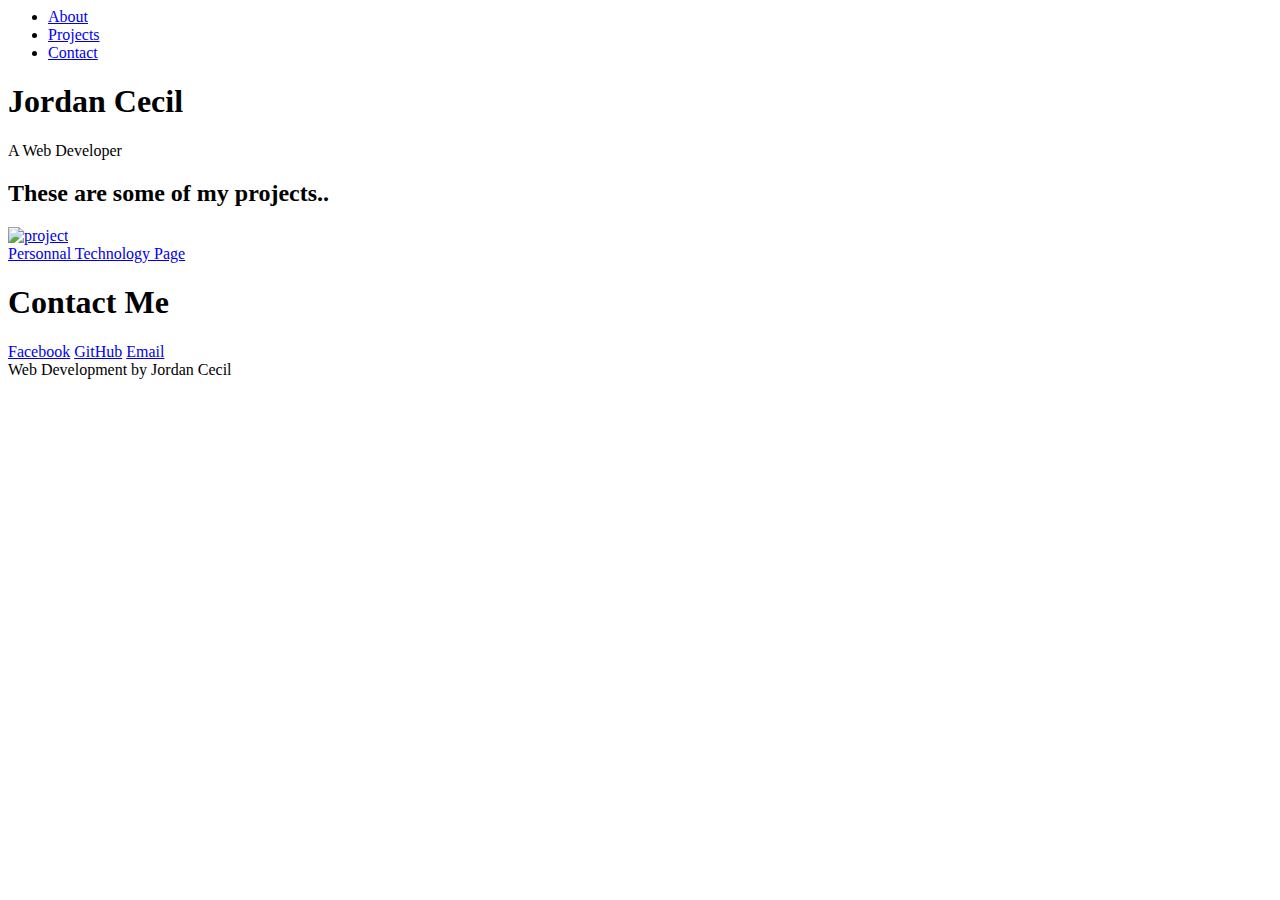
==== HTML.html @ f75d5c5c "initial commit" ====
<html>
<nav>
    <ul id='navbar'>
        <li><a href="#welcome-section">About</a></li>
        <li><a href="#projects">Projects</a></li>
        <li><a href="#contact">Contact</a></li>
    </ul>
</nav>

<div id="welcome-section" class="intro">

    <h1>Jordan Cecil</h1>
    <p>A Web Developer</p>


</div>
<div id="projects">
    <h2 class="work-header">These are some of my projects..</h2>
    <a href="https://codepen.io/jordanelizabethc/full/vzRWNK/" target="_blank" class="project project-tile">
        <img id="gravatar" src="https://0.gravatar.com/avatar/6254b75f9c3a7ad252422a1e091bc3e7?s=400&d=mm" src="https://codepen.io/jordanelizabethc/full/vzRWNK/" alt="project">
        <div class="project-title">Personnal Technology Page</div>
    </a>


</div>
<div id="contact" class="contact">
    <div class="header">
        <h1>Contact Me</h1>

    </div>
    <a href="https://www.facebook.com/jordan.e.cecil" target="_blank" class="contact-details">Facebook</a>
    <a id='profile-link' href="https://github.com/jordanelizabethc" target="_blank" class="contact-details">GitHub</a>
    <a href="mailto:jordanelizabethcecil@gmail.com" class="contact-details">Email</a>
</div>
<footer>Web Development by Jordan Cecil
</footer>

</html>
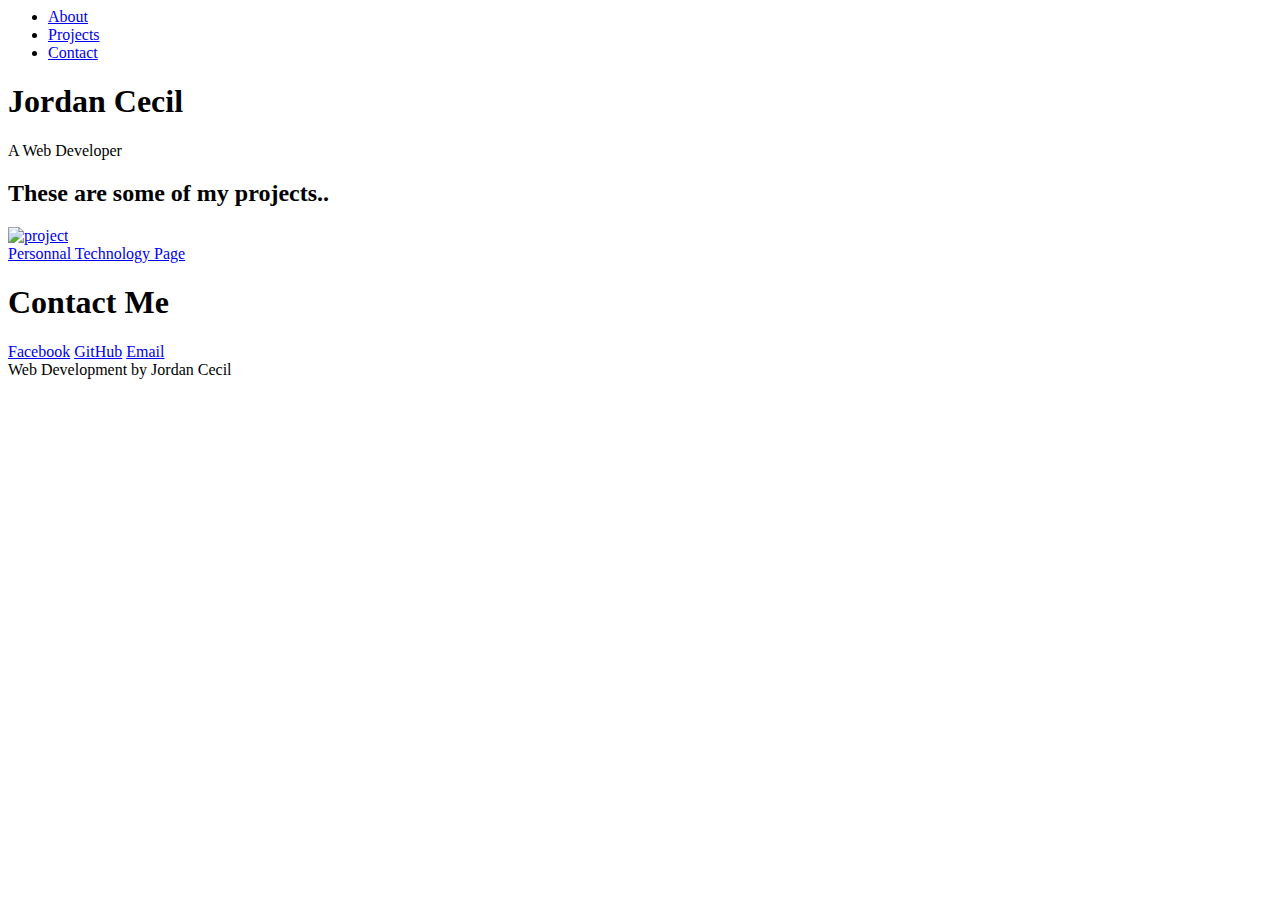
==== commit 6692cb5c: "body tag added" ====
--- a/HTML.html
+++ b/HTML.html
@@ -1,38 +1,41 @@
 <html>
-<nav>
-    <ul id='navbar'>
-        <li><a href="#welcome-section">About</a></li>
-        <li><a href="#projects">Projects</a></li>
-        <li><a href="#contact">Contact</a></li>
-    </ul>
-</nav>
 
-<div id="welcome-section" class="intro">
+<body>
+    <nav>
+        <ul id='navbar'>
+            <li><a href="#welcome-section">About</a></li>
+            <li><a href="#projects">Projects</a></li>
+            <li><a href="#contact">Contact</a></li>
+        </ul>
+    </nav>
 
-    <h1>Jordan Cecil</h1>
-    <p>A Web Developer</p>
+    <div id="welcome-section" class="intro">
+
+        <h1>Jordan Cecil</h1>
+        <p>A Web Developer</p>
 
 
-</div>
-<div id="projects">
-    <h2 class="work-header">These are some of my projects..</h2>
-    <a href="https://codepen.io/jordanelizabethc/full/vzRWNK/" target="_blank" class="project project-tile">
-        <img id="gravatar" src="https://0.gravatar.com/avatar/6254b75f9c3a7ad252422a1e091bc3e7?s=400&d=mm" src="https://codepen.io/jordanelizabethc/full/vzRWNK/" alt="project">
-        <div class="project-title">Personnal Technology Page</div>
-    </a>
+    </div>
+    <div id="projects">
+        <h2 class="work-header">These are some of my projects..</h2>
+        <a href="https://codepen.io/jordanelizabethc/full/vzRWNK/" target="_blank" class="project project-tile">
+            <img id="gravatar" src="https://0.gravatar.com/avatar/6254b75f9c3a7ad252422a1e091bc3e7?s=400&d=mm" src="https://codepen.io/jordanelizabethc/full/vzRWNK/" alt="project">
+            <div class="project-title">Personnal Technology Page</div>
+        </a>
 
 
-</div>
-<div id="contact" class="contact">
-    <div class="header">
-        <h1>Contact Me</h1>
+    </div>
+    <div id="contact" class="contact">
+        <div class="header">
+            <h1>Contact Me</h1>
 
+        </div>
+        <a href="https://www.facebook.com/jordan.e.cecil" target="_blank" class="contact-details">Facebook</a>
+        <a id='profile-link' href="https://github.com/jordanelizabethc" target="_blank" class="contact-details">GitHub</a>
+        <a href="mailto:jordanelizabethcecil@gmail.com" class="contact-details">Email</a>
     </div>
-    <a href="https://www.facebook.com/jordan.e.cecil" target="_blank" class="contact-details">Facebook</a>
-    <a id='profile-link' href="https://github.com/jordanelizabethc" target="_blank" class="contact-details">GitHub</a>
-    <a href="mailto:jordanelizabethcecil@gmail.com" class="contact-details">Email</a>
-</div>
-<footer>Web Development by Jordan Cecil
-</footer>
+    <footer>Web Development by Jordan Cecil
+    </footer>
+</body>
 
 </html>